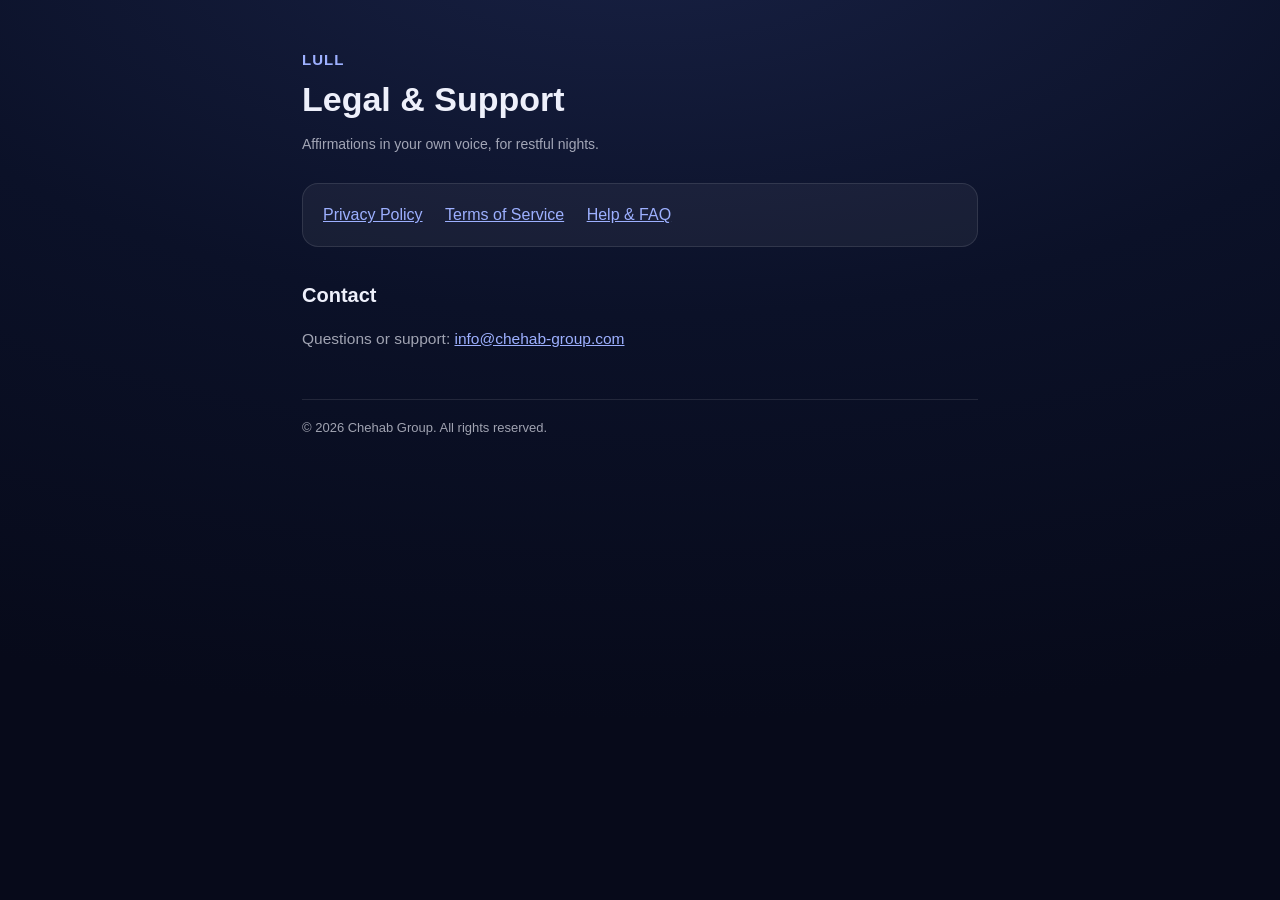
==== index.html @ a8e909b4 "Add index.html" ====
<!doctype html>
<html lang="en">
<head>
<meta charset="utf-8">
<meta name="viewport" content="width=device-width, initial-scale=1">
<title>Lull — Legal & Support</title>
<link rel="stylesheet" href="style.css">
</head>
<body>
<div class="wrap">
  <div class="brand">Lull</div>
  <h1>Legal &amp; Support</h1>
  <p class="updated">Affirmations in your own voice, for restful nights.</p>
  <div class="card">
    <nav>
      <a href="privacy.html">Privacy Policy</a>
      <a href="terms.html">Terms of Service</a>
      <a href="help.html">Help &amp; FAQ</a>
    </nav>
  </div>
  <h2>Contact</h2>
  <p>Questions or support: <a href="mailto:info@chehab-group.com">info@chehab-group.com</a></p>
  <footer>© 2026 Chehab Group. All rights reserved.</footer>
</div>
</body>
</html>
---- style.css ----
:root {
  --bg: #0b1128;
  --panel: rgba(255,255,255,0.05);
  --border: rgba(255,255,255,0.10);
  --text: #eef0fb;
  --dim: rgba(238,240,251,0.66);
  --accent: #9db0ff;
}
* { box-sizing: border-box; }
body {
  margin: 0;
  background: radial-gradient(130% 90% at 50% -10%, #182144 0%, #0b1128 50%, #070a1a 100%);
  color: var(--text);
  font-family: -apple-system, BlinkMacSystemFont, "Segoe UI", Roboto, Helvetica, Arial, sans-serif;
  line-height: 1.6;
  min-height: 100vh;
}
.wrap { max-width: 720px; margin: 0 auto; padding: 48px 22px 80px; }
.brand { font-size: 15px; letter-spacing: 1px; color: var(--accent); text-transform: uppercase; font-weight: 600; }
h1 { font-size: 34px; margin: 8px 0 4px; line-height: 1.15; }
.updated { color: var(--dim); font-size: 14px; margin-bottom: 28px; }
h2 { font-size: 20px; margin: 32px 0 8px; }
p, li { color: var(--dim); font-size: 15.5px; }
a { color: var(--accent); }
.card { background: var(--panel); border: 1px solid var(--border); border-radius: 16px; padding: 18px 20px; margin-top: 18px; }
nav a { display: inline-block; margin-right: 18px; }
footer { margin-top: 48px; color: var(--dim); font-size: 13px; border-top: 1px solid var(--border); padding-top: 18px; }
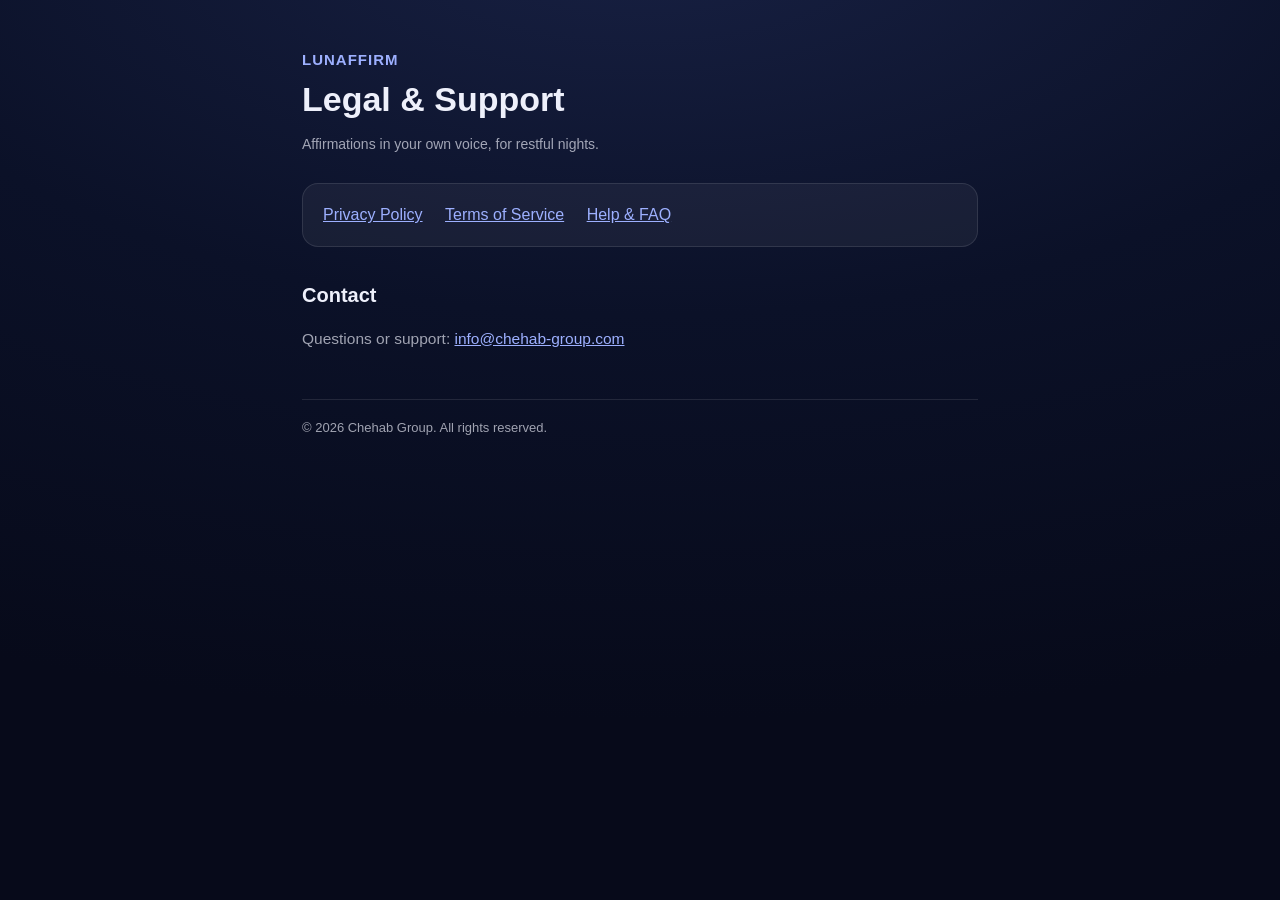
==== commit 13db3196: "Rename Lull to Lunaffirm in legal & support pages Co-Authored-By: Claude Opus 4.8 <noreply@anthropic" ====
--- a/index.html
+++ b/index.html
@@ -3,12 +3,12 @@
 <head>
 <meta charset="utf-8">
 <meta name="viewport" content="width=device-width, initial-scale=1">
-<title>Lull — Legal & Support</title>
+<title>Lunaffirm — Legal & Support</title>
 <link rel="stylesheet" href="style.css">
 </head>
 <body>
 <div class="wrap">
-  <div class="brand">Lull</div>
+  <div class="brand">Lunaffirm</div>
   <h1>Legal &amp; Support</h1>
   <p class="updated">Affirmations in your own voice, for restful nights.</p>
   <div class="card">
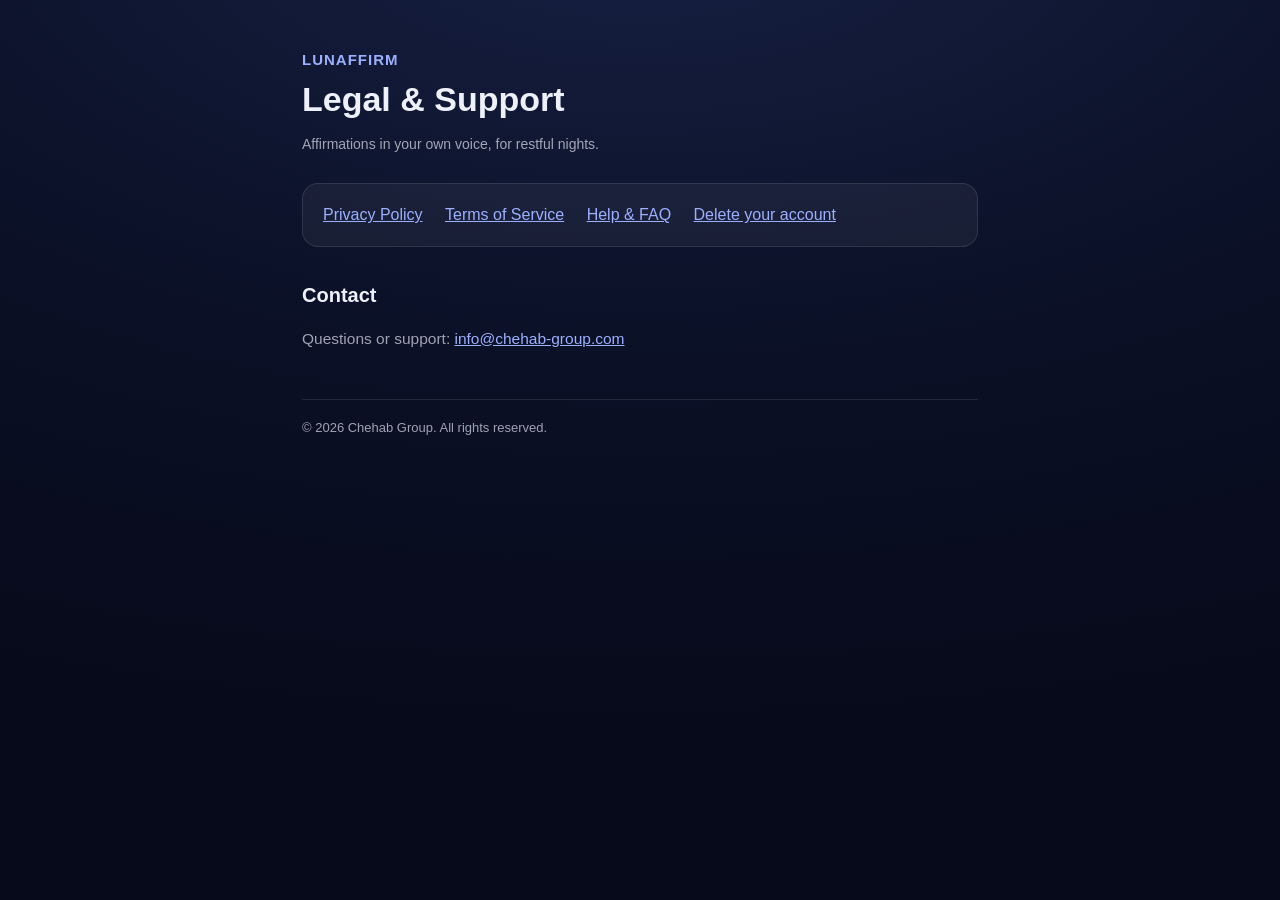
==== commit 2b89db29: "Add account deletion page (required by Google Play) Co-Authored-By: Claude Opus 5.5 <noreply@anthrop" ====
--- a/index.html
+++ b/index.html
@@ -16,6 +16,7 @@
       <a href="privacy.html">Privacy Policy</a>
       <a href="terms.html">Terms of Service</a>
       <a href="help.html">Help &amp; FAQ</a>
+      <a href="delete-account.html">Delete your account</a>
     </nav>
   </div>
   <h2>Contact</h2>
